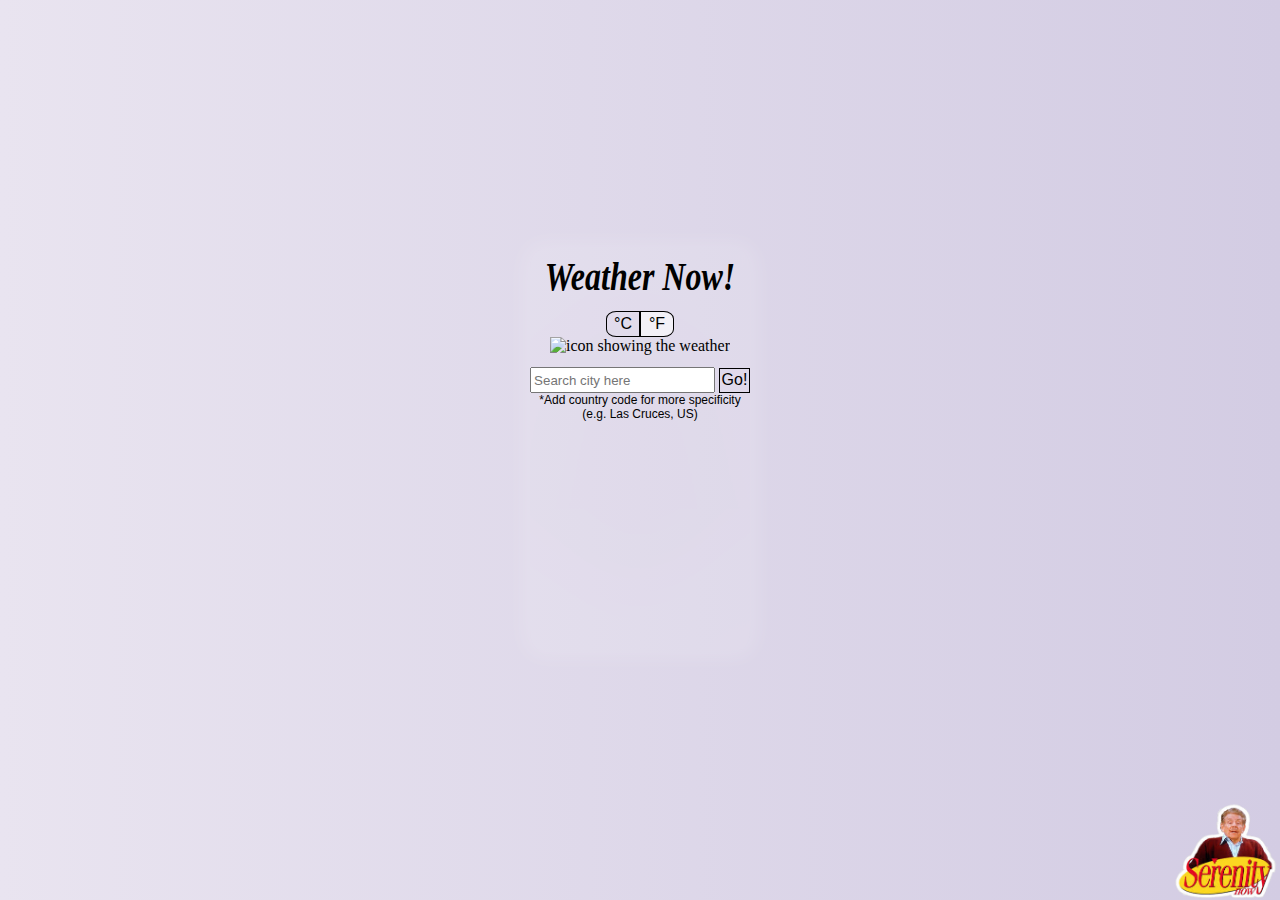
==== index.html @ 145f0401 "Fix mobile styling issues" ====
<!DOCTYPE html>
<html>
  <head>
    <meta charset="utf-8">
    <meta name="viewport" content="width=device-width, initial-scale=1">
    <title>Weather Now!</title>
    <link rel="stylesheet" href="styles.css">
  </head>
  <body>
    <div class="card">
      <h1>Weather Now!</h1>
      <p id="latitude"></p>
      <p id="longitude"></p>
      <p id="accuracy"></p>
      <p id="temp"></p>
      <p id="tempButtons"><span id="celsius">&deg;C</span><span id="fahrenheit" class="active">&deg;F</span></p>
      <img src="" class="icon" id="icon-js" alt="icon showing the weather">
      <br>
      <span id="location"></span>
      <span id="country"></span>
      <input type="text" id="city" placeholder="Search city here">
      <span id="search">Go!</span>
      <p id="note">*Add country code for more specificity (e.g. Las Cruces, US)</p>
      <p id="timestamp"></p>
    </div>
    <a href="https://youtu.be/Ow_9MglZrhs" target="_blank"><img src="serenity-now.png" id="serenityNow" alt="Frank Costanza from Seinfeld with a Serenity Now logo"></a>
    <script type="text/javascript" src="scripts.js"></script>
  </body>
</html>
---- styles.css ----
body {
  /*GRADIENT DOESN'T WORK WITH A BODY MARGIN OF 0*/
  /*margin: 0;*/
  /*background: salmon;*/
  background: #D3CCE3;  /* fallback for old browsers */
  background: -webkit-linear-gradient(to right, #E9E4F0, #D3CCE3);  /* Chrome 10-25, Safari 5.1-6 */
  background: linear-gradient(to right, #E9E4F0, #D3CCE3); /* W3C, IE 10+/ Edge, Firefox 16+, Chrome 26+, Opera 12+, Safari 7+ */
}

.card {
  /*margin: 0 auto;*/
  /*max-width: 310px;
  max-height: 400px;*/
  /*display: flex;
  flex-direction: column;
  align-items: center;
  justify-content: center;*/
  /*height: 100vh;*/
  width: 220px;
  height: 400px;
  /*thanks: https://stackoverflow.com/questions/356809/best-way-to-center-a-div-on-a-page-vertically-and-horizontally*/
  position: absolute;
  top: 0;
  bottom: 0;
  left: 0;
  right: 0;
  margin: auto;
  text-align: center;
  /*background: rgba(255, 255, 255, 0.05);*/
  border-radius: 5%;
  /*box-shadow: 7px 7px 30px 5px rgba(198, 198, 198, 0.4);*/
  box-shadow: 0 0 20px 8px rgba(255, 255, 255, 0.15),
              inset 0 0 180px 40px rgba(255, 255, 255, 0.15);
  /*width: 40%;
  height: 80%;
  margin: 10% 30%;*/
  /*text-align: center;*/
}

h1 {
  font-family: Palatino, serif;
  font-style: italic;
  transform: scaleY(1.25);
  margin-top: 0.25em;
  margin-bottom: 0.25em;
}

p,
span {
  font-family: arial, sans-serif;
}

#latitude {
  margin-bottom: 0;
  margin-top: 0;
}

#longitude {
  margin-top: 0.1em;
  margin-bottom: 0.1em;
}

#accuracy {
  margin-top: 0;
}

#temp {
  margin-top: 0;
  margin-bottom: 0;
  font-size: 200%;
}

#tempButtons {
  margin-bottom: 0;
}

.active {
  background: rgba(255, 255, 255, 0.6);
}

#celsius,
#fahrenheit {
  display: inline-block;
  border: 1.5px solid black;
  padding: 3px 6px;
  width: 20px;
  cursor: pointer;
}

#celsius:hover,
#fahrenheit:hover {
    background: rgba(255, 255, 255, 0.9);
}

#celsius {
  border-radius: 30% 0 0 30%;
}

#fahrenheit {
  border-radius: 0 30% 30% 0;
  /*background: rgba(255, 255, 255, 0.6);*/
}

#city {
  margin-top: 12px;
  height: 20px;
}

#search {
  display: inline-block;
  border: 1.5px solid black;
  height: 20px;
  padding: 1.5px;
  cursor: pointer;
}

#search:hover {
  background: rgba(255, 255, 255, 0.9);
}

#note {
  font-size: 75%;
  margin: 0;
}

#timestamp {
  margin-bottom: 0.1em;
  position: absolute;
  bottom: 0;
  left: 0;
  right: 0;
  margin-left: auto;
  margin-right: auto;
  font-size: 75%;
}

#serenityNow {
  width: 109px;
  height: 100px;
  position: absolute;
  bottom: 0;
  right: 0;
}

@media (max-height: 675px) {
  #serenityNow {
    width: 69px;
    height: 60px;
  }
}

@media (max-height: 420px) {
  .card {
    margin-top: 20px;
    margin-bottom: 20px;
  }
}
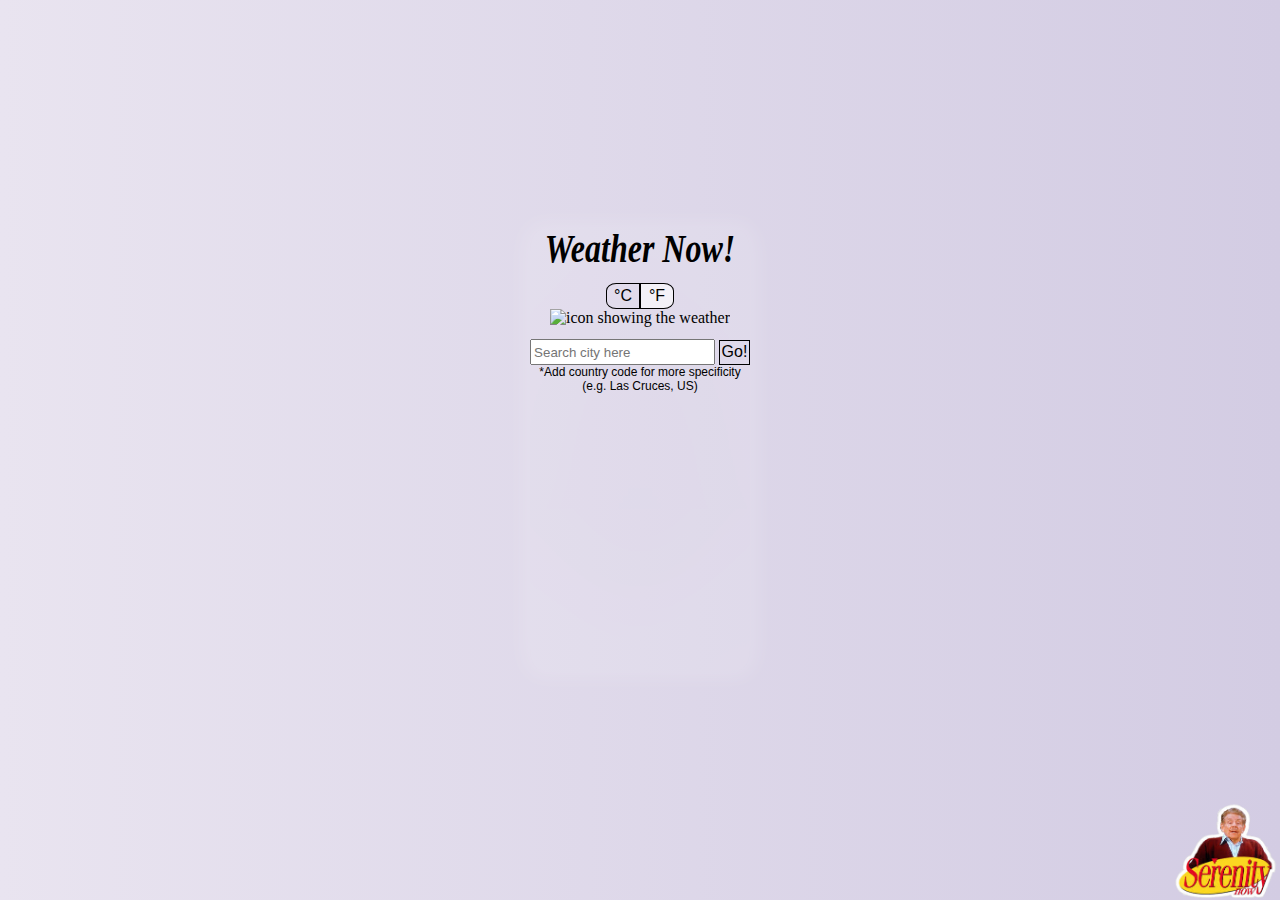
==== commit e5fa42ec: "lat & lon now update with city search; remove accuracy" ====
--- a/index.html
+++ b/index.html
@@ -11,7 +11,7 @@
       <h1>Weather Now!</h1>
       <p id="latitude"></p>
       <p id="longitude"></p>
-      <p id="accuracy"></p>
+      <!-- <p id="accuracy"></p> -->
       <p id="temp"></p>
       <p id="tempButtons"><span id="celsius">&deg;C</span><span id="fahrenheit" class="active">&deg;F</span></p>
       <img src="" class="icon" id="icon-js" alt="icon showing the weather">
--- a/styles.css
+++ b/styles.css
@@ -17,7 +17,7 @@
   justify-content: center;*/
   /*height: 100vh;*/
   width: 220px;
-  height: 400px;
+  height: 440px;
   /*thanks: https://stackoverflow.com/questions/356809/best-way-to-center-a-div-on-a-page-vertically-and-horizontally*/
   position: absolute;
   top: 0;
@@ -41,8 +41,7 @@
   font-family: Palatino, serif;
   font-style: italic;
   transform: scaleY(1.25);
-  margin-top: 0.25em;
-  margin-bottom: 0.25em;
+  margin: 0;
 }
 
 p,
@@ -52,17 +51,17 @@
 
 #latitude {
   margin-bottom: 0;
-  margin-top: 0;
+  margin-top: 0.25em;
 }
 
 #longitude {
   margin-top: 0.1em;
-  margin-bottom: 0.1em;
+  margin-bottom: 0.25em;
 }
 
-#accuracy {
+/*#accuracy {
   margin-top: 0;
-}
+}*/
 
 #temp {
   margin-top: 0;
@@ -124,7 +123,8 @@
 }
 
 #timestamp {
-  margin-bottom: 0.1em;
+  margin-bottom: 0;
+  margin-top: 0;
   position: absolute;
   bottom: 0;
   left: 0;
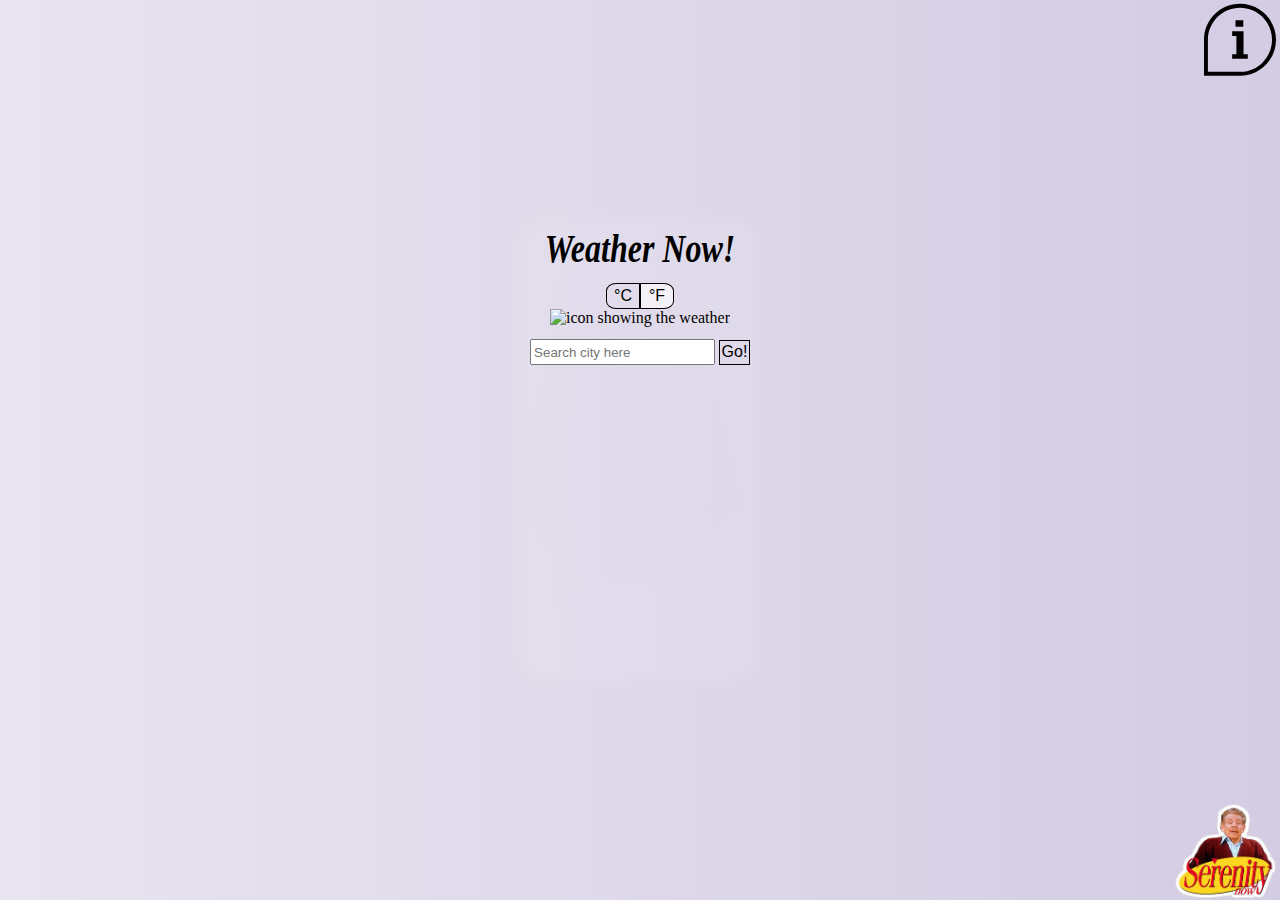
==== commit 34d1e1fb: "Add collapsible info panel" ====
--- a/index.html
+++ b/index.html
@@ -5,6 +5,14 @@
     <meta name="viewport" content="width=device-width, initial-scale=1">
     <title>Weather Now!</title>
     <link rel="stylesheet" href="styles.css">
+    <!-- favicons -->
+    <link rel="apple-touch-icon" sizes="180x180" href="favicon/apple-touch-icon.png">
+    <link rel="icon" type="image/png" sizes="32x32" href="favicon/favicon-32x32.png">
+    <link rel="icon" type="image/png" sizes="16x16" href="favicon/favicon-16x16.png">
+    <link rel="manifest" href="favicon/site.webmanifest">
+    <link rel="mask-icon" href="favicon/safari-pinned-tab.svg" color="#5bbad5">
+    <meta name="msapplication-TileColor" content="#da532c">
+    <meta name="theme-color" content="#ffffff">
   </head>
   <body>
     <div class="card">
@@ -12,6 +20,9 @@
       <p id="latitude"></p>
       <p id="longitude"></p>
       <!-- <p id="accuracy"></p> -->
+      <p id="localTime"></p>
+      <p id="sunrise"></p>
+      <p id="sunset"></p>
       <p id="temp"></p>
       <p id="tempButtons"><span id="celsius">&deg;C</span><span id="fahrenheit" class="active">&deg;F</span></p>
       <img src="" class="icon" id="icon-js" alt="icon showing the weather">
@@ -20,10 +31,21 @@
       <span id="country"></span>
       <input type="text" id="city" placeholder="Search city here">
       <span id="search">Go!</span>
-      <p id="note">*Add country code for more specificity (e.g. Las Cruces, US)</p>
       <p id="timestamp"></p>
+    </div>
+    <!-- Collapsible Info Menu -->
+    <div class="collapsible-menu">
+      <input type="checkbox" id="menu">
+      <label for="menu" id="label"></label>
+        <div class="menu-content">
+          <h1>Welcome!</h1>
+          <p>Search a city to see its current weather, time, and location info; please spell carefully. Your terms are not case sensitive, but a misspelling will not work. You may also want to add a country code for more specificity (e.g. Las Cruces will bring back Las Cruces in Chile, but Las Cruces, US will bring back Las Cruces in New Mexico).</p>
+          <p>The gradient background will change depending on weather and will darken depending on position of the sun in that location.</p>
+        </div>
     </div>
     <a href="https://youtu.be/Ow_9MglZrhs" target="_blank"><img src="serenity-now.png" id="serenityNow" alt="Frank Costanza from Seinfeld with a Serenity Now logo"></a>
     <script type="text/javascript" src="scripts.js"></script>
+    <!-- INFO ICON BY Viktor Vorobyev from the Noun Project
+    CLOSE ICON BY Ben from the Noun Project -->
   </body>
 </html>
--- a/styles.css
+++ b/styles.css
@@ -63,6 +63,15 @@
   margin-top: 0;
 }*/
 
+#sunrise {
+  margin-top: 0;
+  margin-bottom: 0;
+}
+
+#sunset {
+  margin-top: 0;
+}
+
 #temp {
   margin-top: 0;
   margin-bottom: 0;
@@ -142,16 +151,68 @@
   right: 0;
 }
 
-@media (max-height: 675px) {
+/*collapsible menu base from: https://codeburst.io/how-to-make-a-collapsible-menu-using-only-css-a1cd805b1390*/
+
+.menu-content {
+  width: 200px;
+  height: 400px;
+  /*thanks: https://stackoverflow.com/questions/356809/best-way-to-center-a-div-on-a-page-vertically-and-horizontally*/
+  position: absolute;
+  top: 0;
+  bottom: 0;
+  left: 0;
+  right: 0;
+  margin: auto;
+  text-align: center;
+  max-height: 0;
+  overflow: hidden;
+}
+
+.collapsible-menu label {
+  display: block;
+  cursor: pointer;
+  background: url(info.svg) no-repeat left center;
+  padding: 40px;
+  position: absolute;
+  top: 0;
+  right: 0;
+}
+
+#menu {
+  display: none;
+}
+
+input:checked +label {
+  background: url(close.svg);
+}
+
+input:checked ~ .menu-content {
+  max-height: 100%;
+}
+
+@media screen and (max-width: 700px) {
+  .collapsible-menu label {
+    padding: 30px;
+  }
+}
+
+@media screen and (max-height: 675px) {
   #serenityNow {
     width: 69px;
     height: 60px;
   }
 }
 
-@media (max-height: 420px) {
+@media screen and (max-height: 420px) {
   .card {
     margin-top: 20px;
     margin-bottom: 20px;
   }
-}
+
+  input:checked ~ .menu-content {
+    max-height: 130%;
+    /*overflow-y: scroll;*/
+    margin-top: 20px;
+    margin-bottom: 20px;
+  }
+}
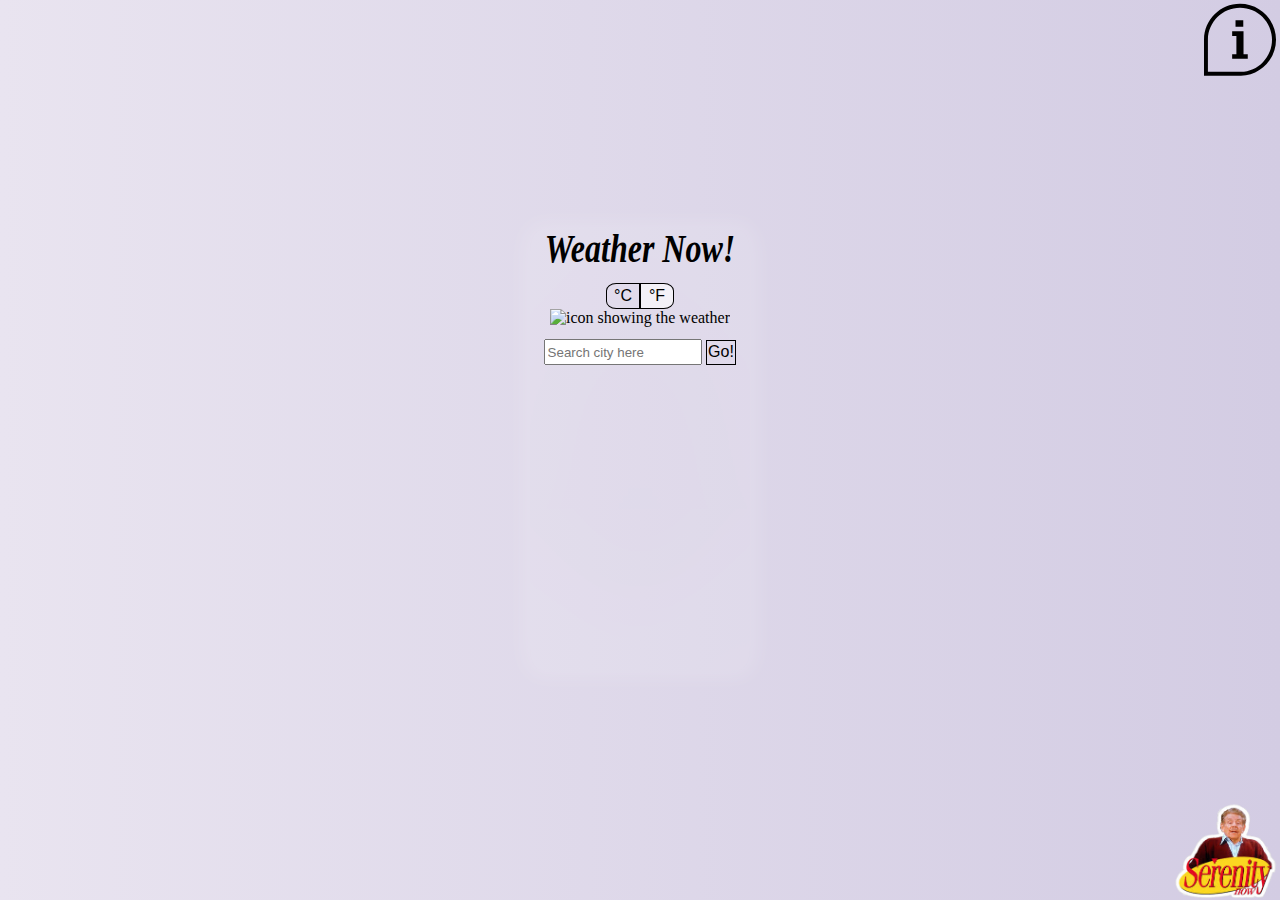
==== commit 179bbb9e: "Stylistic changes to fix mobile" ====
--- a/index.html
+++ b/index.html
@@ -45,7 +45,8 @@
     </div>
     <a href="https://youtu.be/Ow_9MglZrhs" target="_blank"><img src="serenity-now.png" id="serenityNow" alt="Frank Costanza from Seinfeld with a Serenity Now logo"></a>
     <script type="text/javascript" src="scripts.js"></script>
-    <!-- INFO ICON BY Viktor Vorobyev from the Noun Project
-    CLOSE ICON BY Ben from the Noun Project -->
   </body>
 </html>
+
+<!-- INFO ICON BY Viktor Vorobyev from the Noun Project
+CLOSE ICON BY Ben from the Noun Project -->
--- a/styles.css
+++ b/styles.css
@@ -63,6 +63,11 @@
   margin-top: 0;
 }*/
 
+#localTime {
+  margin-top: 0.5em;
+  margin-bottom: 0.5em;
+}
+
 #sunrise {
   margin-top: 0;
   margin-bottom: 0;
@@ -112,6 +117,7 @@
 #city {
   margin-top: 12px;
   height: 20px;
+  max-width: 150px;
 }
 
 #search {
@@ -154,8 +160,8 @@
 /*collapsible menu base from: https://codeburst.io/how-to-make-a-collapsible-menu-using-only-css-a1cd805b1390*/
 
 .menu-content {
-  width: 200px;
-  height: 400px;
+  width: 210px;
+  height: 430px;
   /*thanks: https://stackoverflow.com/questions/356809/best-way-to-center-a-div-on-a-page-vertically-and-horizontally*/
   position: absolute;
   top: 0;
@@ -188,11 +194,13 @@
 
 input:checked ~ .menu-content {
   max-height: 100%;
+  margin-top: 20px;
+  margin-bottom: 20px;
 }
 
 @media screen and (max-width: 700px) {
   .collapsible-menu label {
-    padding: 30px;
+    padding: 25px;
   }
 }
 
@@ -209,10 +217,9 @@
     margin-bottom: 20px;
   }
 
-  input:checked ~ .menu-content {
+  /*input:checked ~ .menu-content {
     max-height: 130%;
-    /*overflow-y: scroll;*/
-    margin-top: 20px;
-    margin-bottom: 20px;
-  }
-}
+    overflow-y: scroll;
+
+  }*/
+}
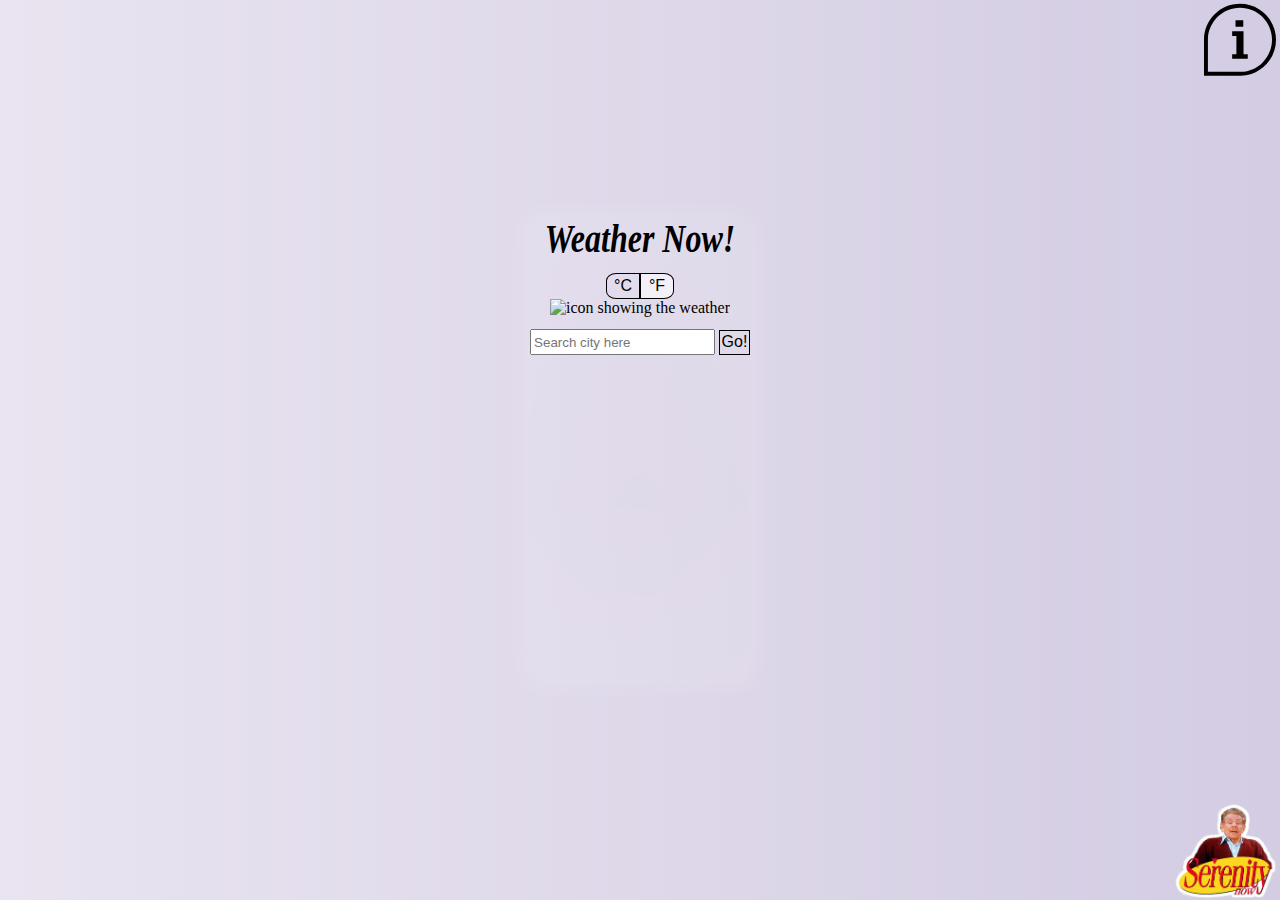
==== commit 73426529: "Refactored spaghetti code into a number of modular functions" ====
--- a/index.html
+++ b/index.html
@@ -27,7 +27,7 @@
       <p id="tempButtons"><span id="celsius">&deg;C</span><span id="fahrenheit" class="active">&deg;F</span></p>
       <img src="" class="icon" id="icon-js" alt="icon showing the weather">
       <br>
-      <span id="location"></span>
+      <span id="cityDisplay"></span>
       <span id="country"></span>
       <input type="text" id="city" placeholder="Search city here">
       <span id="search">Go!</span>
--- a/styles.css
+++ b/styles.css
@@ -17,7 +17,7 @@
   justify-content: center;*/
   /*height: 100vh;*/
   width: 220px;
-  height: 440px;
+  height: 460px;
   /*thanks: https://stackoverflow.com/questions/356809/best-way-to-center-a-div-on-a-page-vertically-and-horizontally*/
   position: absolute;
   top: 0;
@@ -117,7 +117,7 @@
 #city {
   margin-top: 12px;
   height: 20px;
-  max-width: 150px;
+  /*max-width: 150px;*/
 }
 
 #search {
@@ -194,8 +194,6 @@
 
 input:checked ~ .menu-content {
   max-height: 100%;
-  margin-top: 20px;
-  margin-bottom: 20px;
 }
 
 @media screen and (max-width: 700px) {
